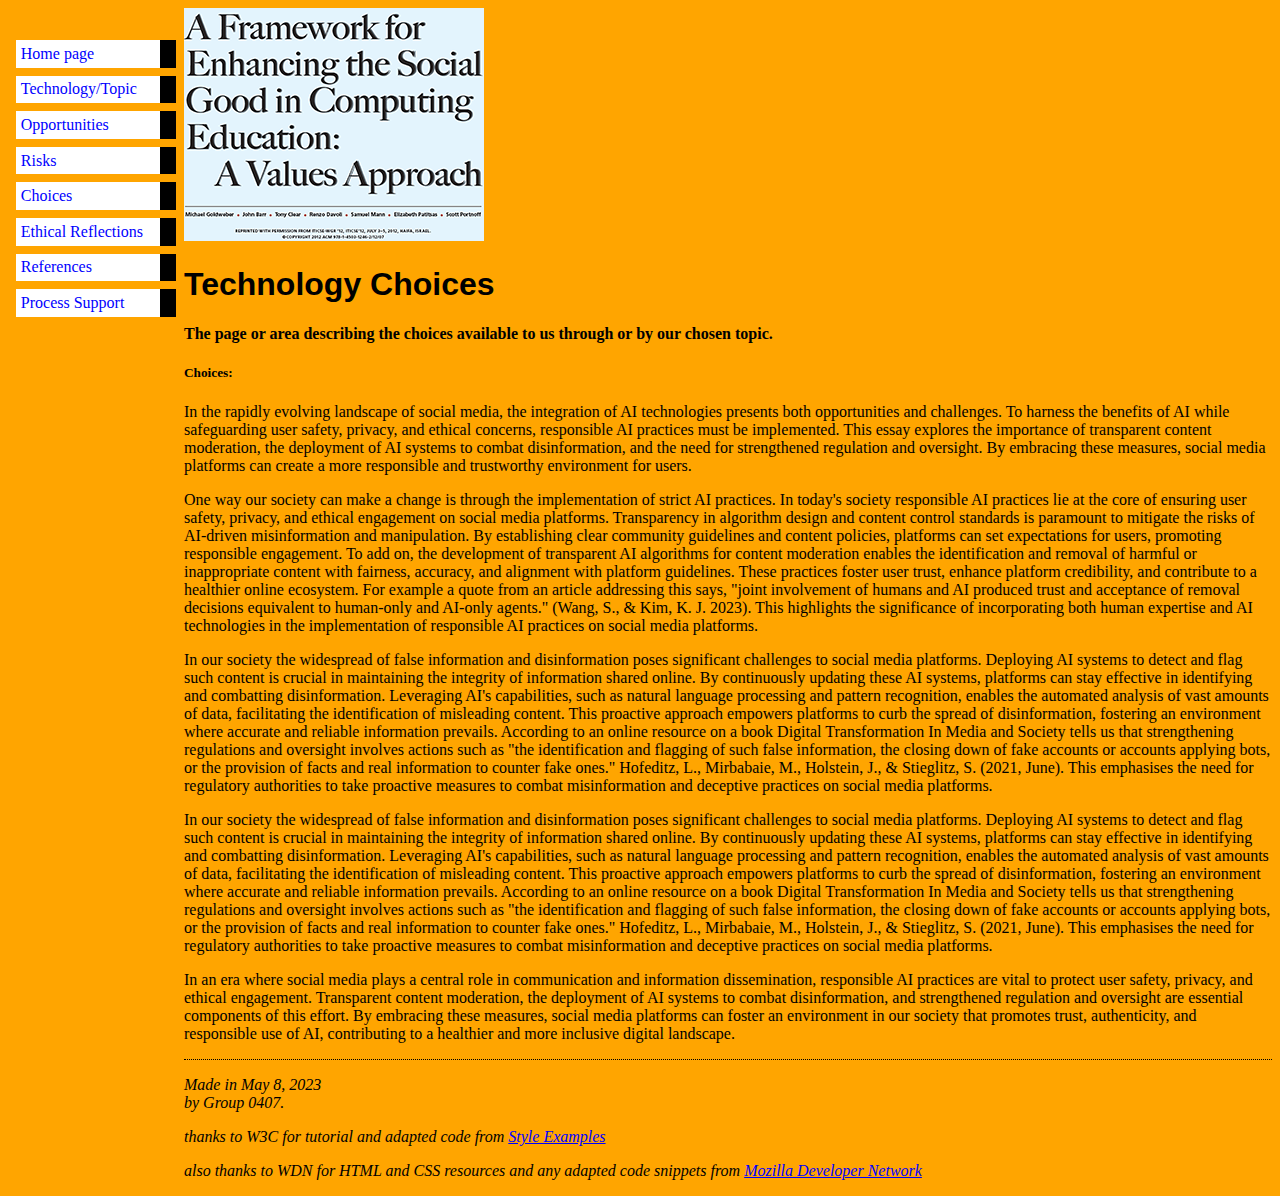
==== misc/choices.html @ e895c3b0 "Update choices.html" ====
<!DOCTYPE html PUBLIC "-//W3C//DTD HTML 4.01//EN">
<html>
<head>
  <title>choices</title>
  	<link rel="stylesheet" href="../styles/mystyles.css">
  </head>

<body>
<img src="../images/csg4ed-small.png" alt="Enhancing Social Good in Computing"
<!-- Site navigation menu -->

<ul class="navbar">
  <li><a href="../index.html">Home page</a>
  <li><a href="topic.html">Technology/Topic</a>
	<li><a href="opportunities.html">Opportunities</a>
	<li><a href="risks.html">Risks</a>
	<li><a href="choices.html">Choices</a>
	<li><a href="ethics.html">Ethical Reflections</a>
	<li><a href="references.html">References</a>
   <li><a href="process.html">Process Support</a>
</ul>

<!-- Main content -->
<h1>Technology Choices</h1>

<h4>The page or area describing the choices available to us through or by our chosen topic.</h4>
	
<h5>Choices:</h5>

<p>In the rapidly evolving landscape of social media, the integration of AI technologies presents both opportunities and 
challenges. To harness the benefits of AI while safeguarding user safety, privacy, and ethical concerns, responsible AI
practices must be implemented. This essay explores the importance of transparent content moderation, the deployment of AI systems
to combat disinformation, and the need for strengthened regulation and oversight. By embracing these measures, social media 
	platforms can create a more responsible and trustworthy environment for users.</p>

<p>One way our society can make a change is through the implementation of strict AI practices.
In today's society responsible AI practices lie at the core of ensuring user safety, privacy, and ethical engagement on 
social media platforms. Transparency in algorithm design and content control standards is paramount to mitigate the risks 
of AI-driven misinformation and manipulation. By establishing clear community guidelines and content policies, platforms can 
set expectations for users, promoting responsible engagement. To add on, the development of transparent AI algorithms for content 
moderation enables the identification and removal of harmful or inappropriate content with fairness, accuracy, and alignment with 
platform guidelines. These practices foster user trust, enhance platform credibility, and contribute to a healthier online 
ecosystem. For example a quote from an article addressing this says, "joint involvement of humans and AI produced trust and 
acceptance of removal decisions equivalent to human-only and AI-only agents." (Wang, S., & Kim, K. J. 2023). This highlights 
the significance of incorporating both human expertise and AI technologies in the implementation of responsible AI practices 
	on social media platforms.</p>
	
<p>In our society the widespread of false information and disinformation poses significant challenges to social media platforms. 
Deploying AI systems to detect and flag such content is crucial in maintaining the integrity of information shared online. 
By continuously updating these AI systems, platforms can stay effective in identifying and combatting disinformation. 
Leveraging AI's capabilities, such as natural language processing and pattern recognition, enables the automated analysis
of vast amounts of data, facilitating the identification of misleading content. This proactive approach empowers platforms 
to curb the spread of disinformation, fostering an environment where accurate and reliable information prevails. According 
to an online resource on a book Digital Transformation In Media and Society tells us that strengthening regulations and 
oversight involves actions such as "the identification and flagging of such false information, the closing down of fake 
accounts or accounts applying bots, or the provision of facts and real information to counter fake ones." Hofeditz, L., 
Mirbabaie, M., Holstein, J., & Stieglitz, S. (2021, June). This emphasises the need for regulatory authorities to take
	proactive measures to combat misinformation and deceptive practices on social media platforms.</p>

<p>In our society the widespread of false information and disinformation poses significant challenges to social media platforms. 
Deploying AI systems to detect and flag such content is crucial in maintaining the integrity of information shared online. 
By continuously updating these AI systems, platforms can stay effective in identifying and combatting disinformation. 
Leveraging AI's capabilities, such as natural language processing and pattern recognition, enables the automated analysis 
of vast amounts of data, facilitating the identification of misleading content. This proactive approach empowers platforms 
to curb the spread of disinformation, fostering an environment where accurate and reliable information prevails. 
According to an online resource on a book Digital Transformation In Media and Society tells us that strengthening regulations 
and oversight involves actions such as "the identification and flagging of such false information, the closing down of 
fake accounts or accounts applying bots, or the provision of facts and real information to counter fake ones." 
Hofeditz, L., Mirbabaie, M., Holstein, J., & Stieglitz, S. (2021, June). This emphasises the need for regulatory authorities 
	to take proactive measures to combat misinformation and deceptive practices on social media platforms.</p>
	
<p>In an era where social media plays a central role in communication and information dissemination, responsible AI practices 
are vital to protect user safety, privacy, and ethical engagement. Transparent content moderation, the deployment of 
AI systems to combat disinformation, and strengthened regulation and oversight are essential components of this effort. 
By embracing these measures, social media platforms can foster an environment in our society that promotes trust, authenticity, 
	and responsible use of AI, contributing to a healthier and more inclusive digital landscape.</p>

<!-- Sign and date the page, it's only polite! -->
<address>Made in May 8, 2023<br>
  by Group 0407.</address>
 
<p><em>thanks to W3C for tutorial and adapted code from <a href="https://www.w3.org/Style/Examples/011/firstcss.en.html">Style Examples</a></p></em>
<p><em>also thanks to WDN for HTML and CSS resources and any adapted code snippets from <a href= "https://developer.mozilla.org/en-US/docs/Web">Mozilla Developer Network</a></p></em 
 </html>
---- styles/mystyles.css ----
body {
   padding-left: 11em;
   font-family: Georgia, "Times New Roman",
          Times, serif;
		  color: black;
    background-color: orange}
	 ul.navbar {
    list-style-type: none;
    padding: 0;
    margin: 0;
	position: absolute;
    top: 2em;
    left: 1em;
    width: 10em }
	h1 {
    font-family: Helvetica, Geneva, Arial,
          SunSans-Regular, sans-serif }
		ul.navbar li {
    background: white;
    margin: 0.5em 0;
    padding: 0.3em;
    border-right: 1em solid black }
  ul.navbar a {
    text-decoration: none }
  a:link {
    color: blue }
  a:visited {
    color: purple }
	address {
    margin-top: 1em;
    padding-top: 1em;
    border-top: thin dotted }
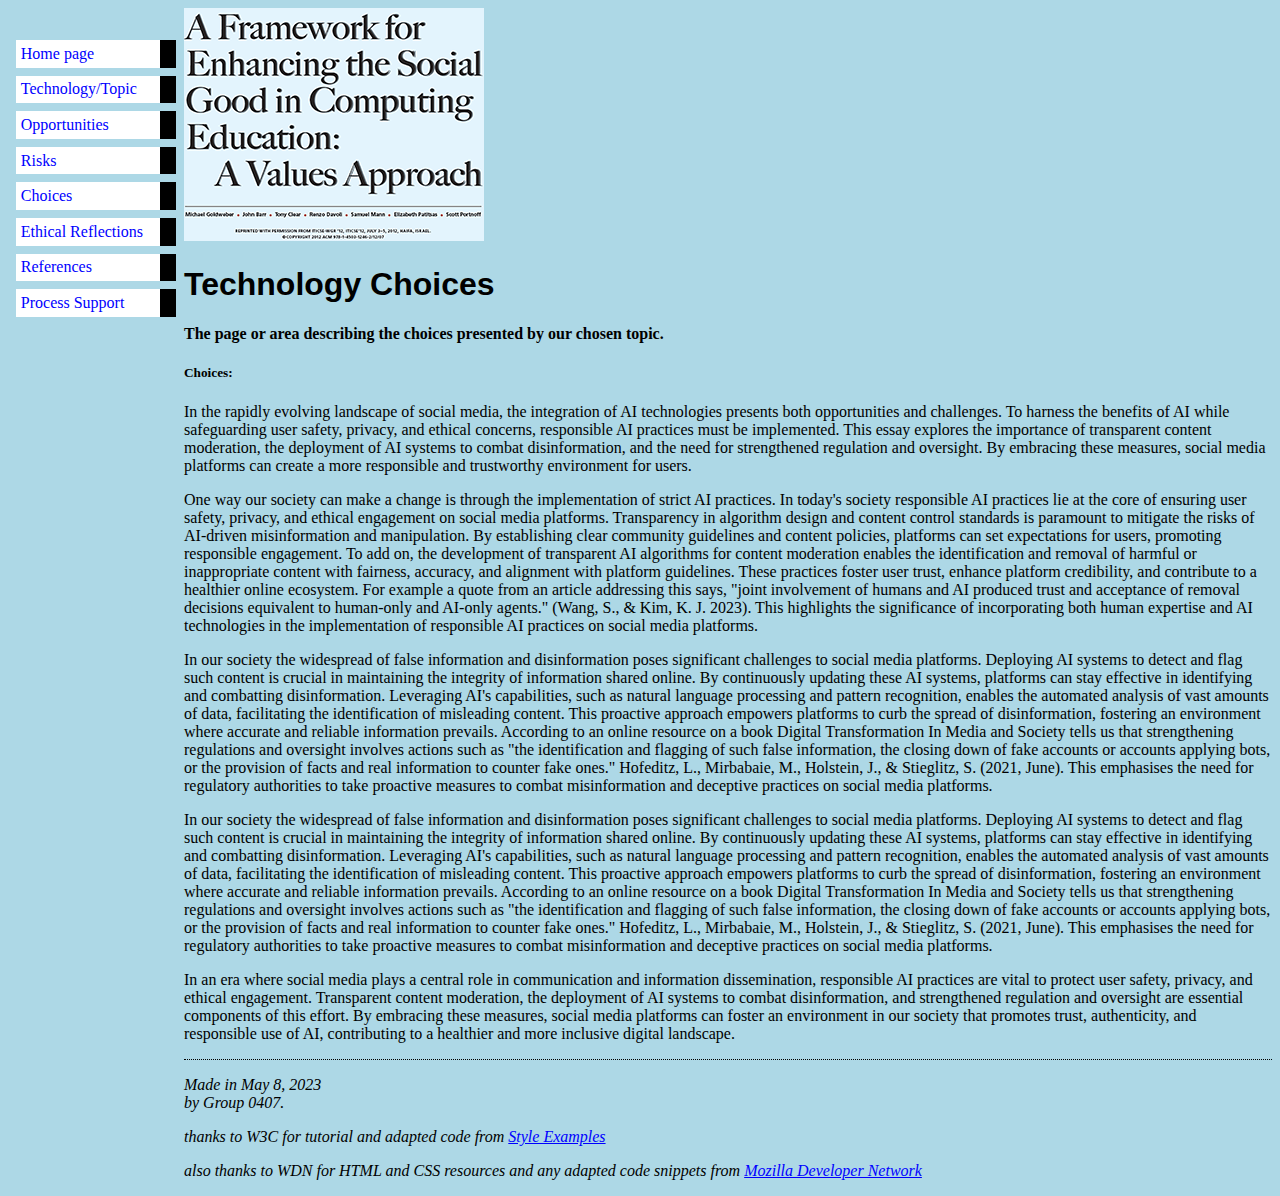
==== commit 817544f5: "Update choices.html" ====
--- a/misc/choices.html
+++ b/misc/choices.html
@@ -23,7 +23,7 @@
 <!-- Main content -->
 <h1>Technology Choices</h1>
 
-<h4>The page or area describing the choices available to us through or by our chosen topic.</h4>
+<h4>The page or area describing the choices presented by our chosen topic.</h4>
 	
 <h5>Choices:</h5>
 
--- a/styles/mystyles.css
+++ b/styles/mystyles.css
@@ -3,7 +3,7 @@
    font-family: Georgia, "Times New Roman",
           Times, serif;
 		  color: black;
-    background-color: orange}
+    background-color: #add8e6}
 	 ul.navbar {
     list-style-type: none;
     padding: 0;
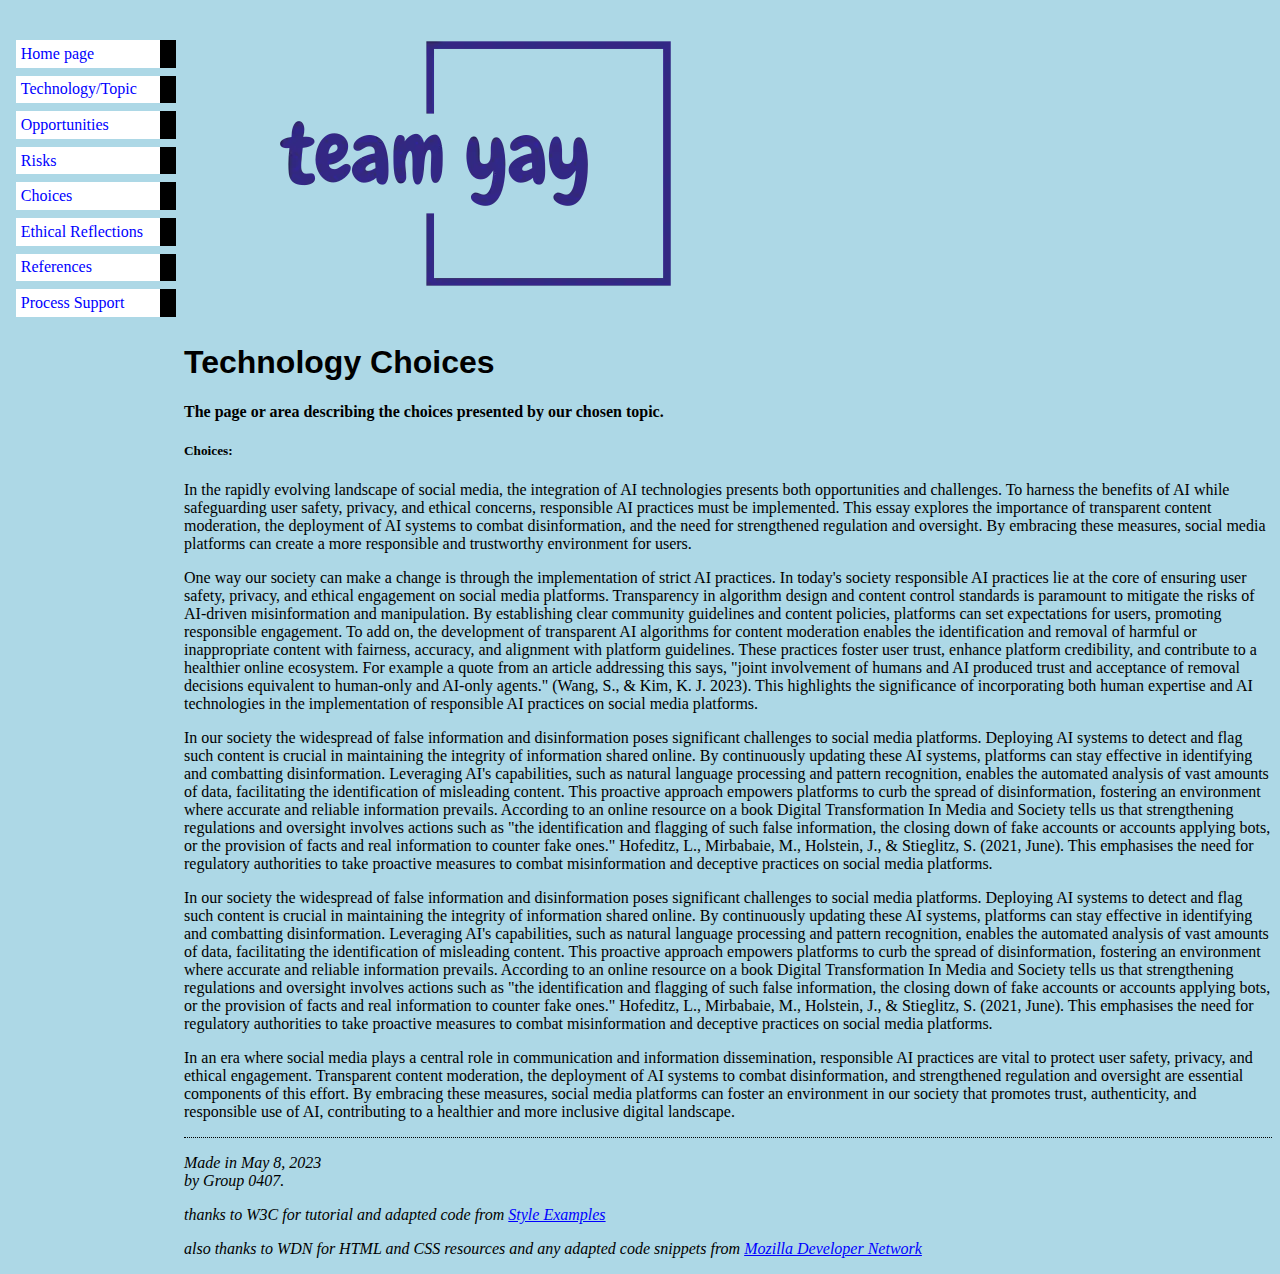
==== commit df6ef8cb: "Update choices.html" ====
--- a/misc/choices.html
+++ b/misc/choices.html
@@ -6,7 +6,7 @@
   </head>
 
 <body>
-<img src="../images/csg4ed-small.png" alt="Enhancing Social Good in Computing"
+<img src="../images/teammyaay.webp" alt="Enhancing Social Good in Computing"
 <!-- Site navigation menu -->
 
 <ul class="navbar">
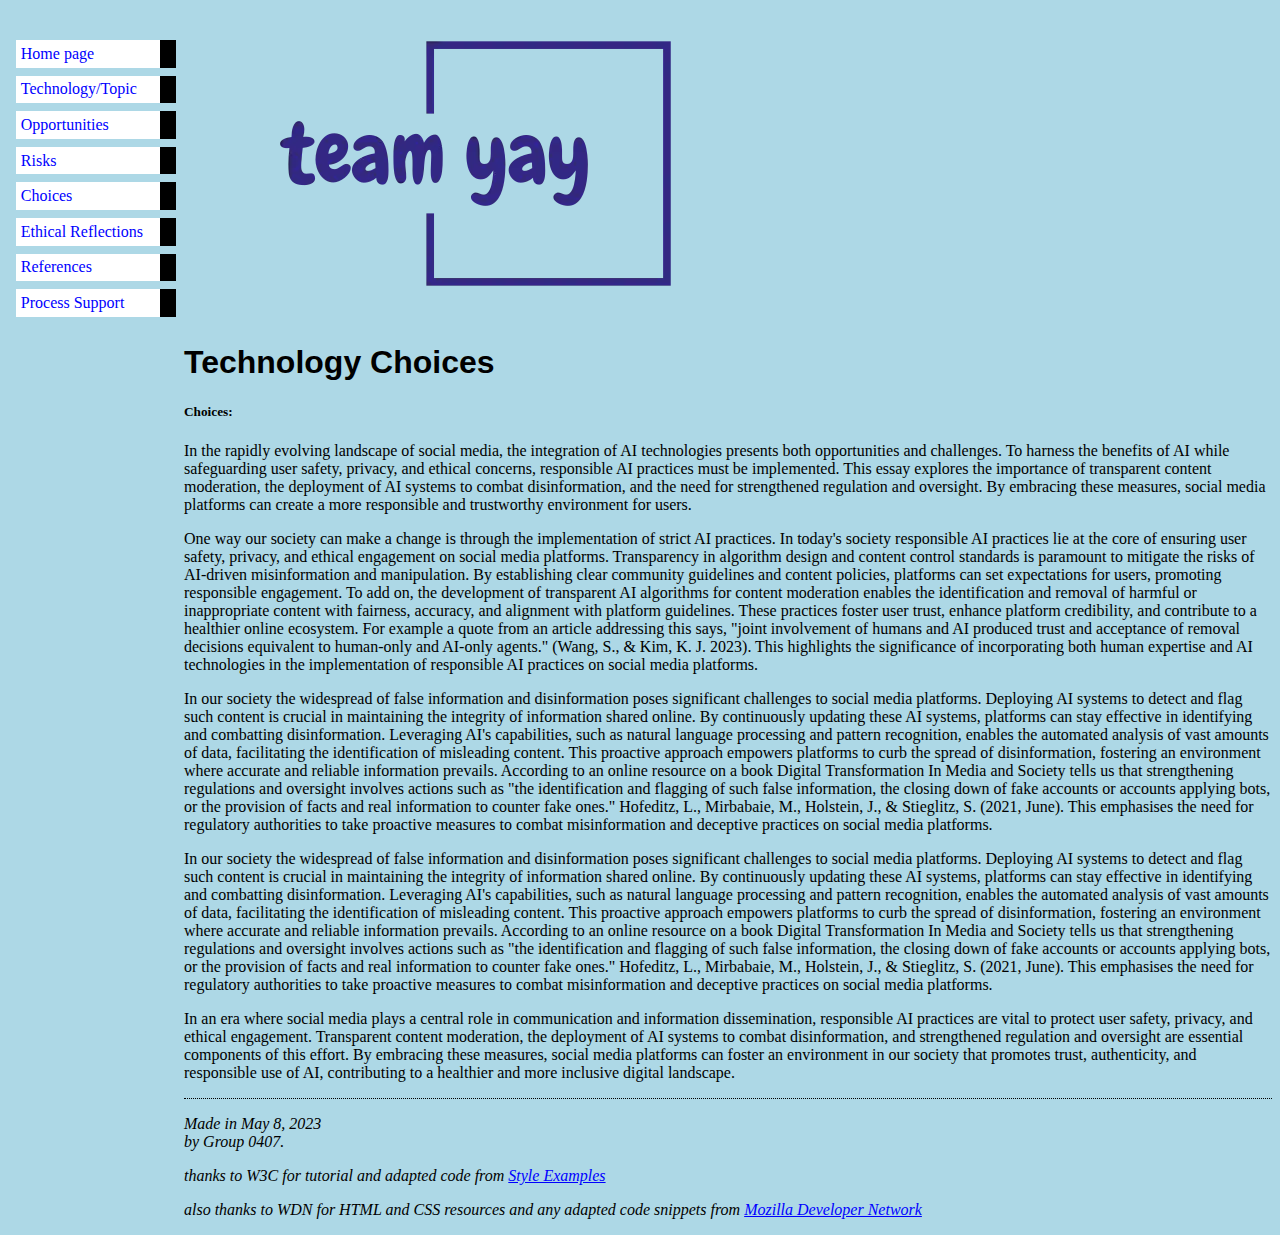
==== commit 34086da7: "Update choices.html" ====
--- a/misc/choices.html
+++ b/misc/choices.html
@@ -22,8 +22,6 @@
 
 <!-- Main content -->
 <h1>Technology Choices</h1>
-
-<h4>The page or area describing the choices presented by our chosen topic.</h4>
 	
 <h5>Choices:</h5>
 
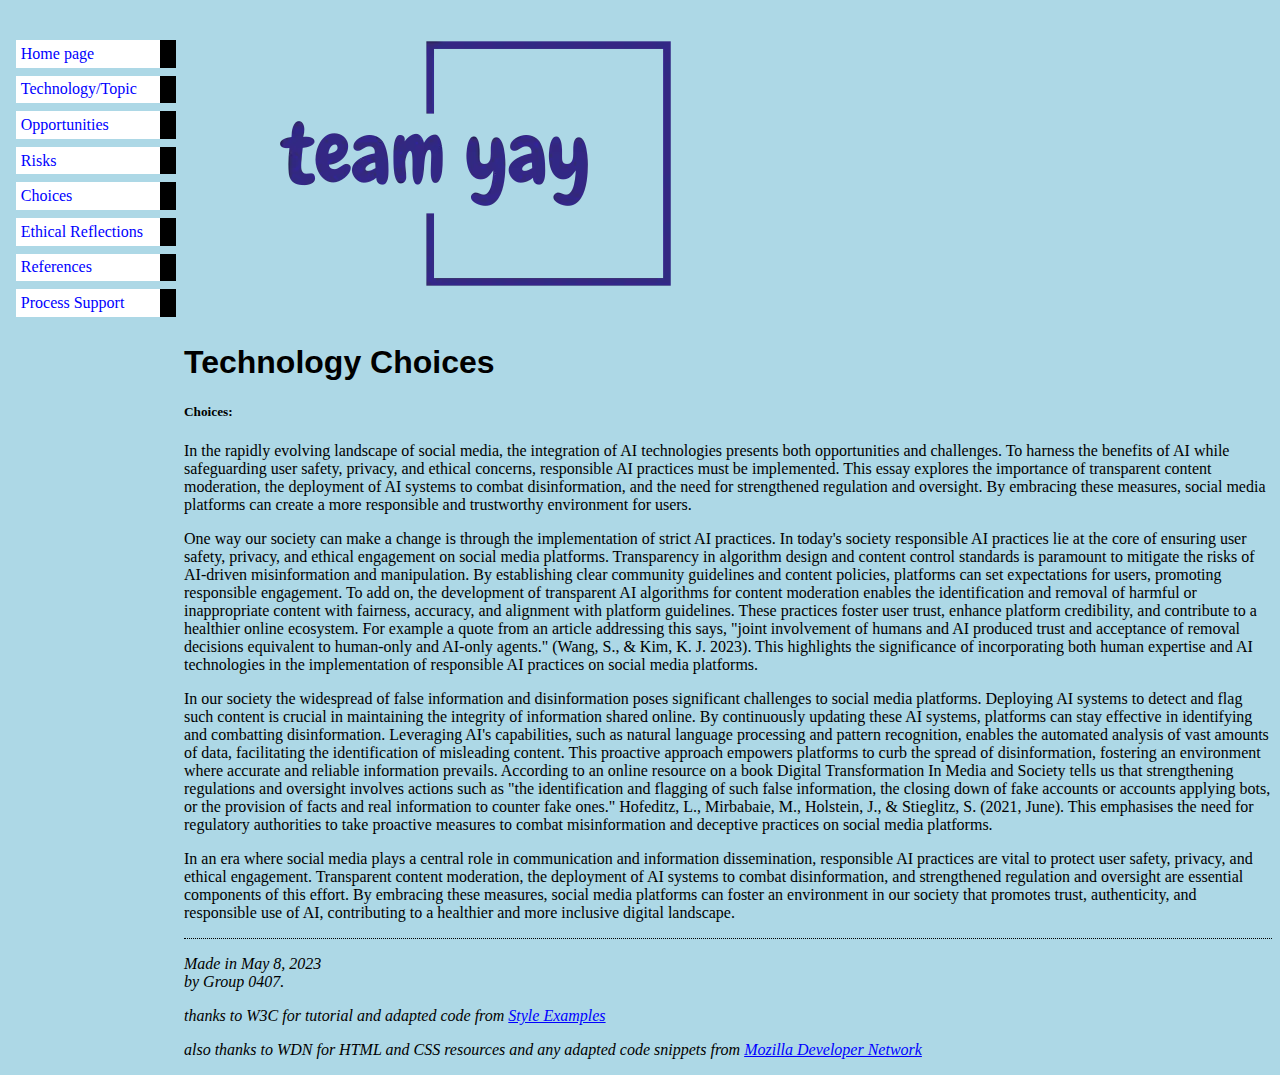
==== commit cd17e041: "Update choices.html" ====
--- a/misc/choices.html
+++ b/misc/choices.html
@@ -6,7 +6,7 @@
   </head>
 
 <body>
-<img src="../images/teammyaay.webp" alt="Enhancing Social Good in Computing"
+<img src="../images/teammyaay.webp" alt="Team Yay"
 <!-- Site navigation menu -->
 
 <ul class="navbar">
@@ -54,18 +54,6 @@
 accounts or accounts applying bots, or the provision of facts and real information to counter fake ones." Hofeditz, L., 
 Mirbabaie, M., Holstein, J., & Stieglitz, S. (2021, June). This emphasises the need for regulatory authorities to take
 	proactive measures to combat misinformation and deceptive practices on social media platforms.</p>
-
-<p>In our society the widespread of false information and disinformation poses significant challenges to social media platforms. 
-Deploying AI systems to detect and flag such content is crucial in maintaining the integrity of information shared online. 
-By continuously updating these AI systems, platforms can stay effective in identifying and combatting disinformation. 
-Leveraging AI's capabilities, such as natural language processing and pattern recognition, enables the automated analysis 
-of vast amounts of data, facilitating the identification of misleading content. This proactive approach empowers platforms 
-to curb the spread of disinformation, fostering an environment where accurate and reliable information prevails. 
-According to an online resource on a book Digital Transformation In Media and Society tells us that strengthening regulations 
-and oversight involves actions such as "the identification and flagging of such false information, the closing down of 
-fake accounts or accounts applying bots, or the provision of facts and real information to counter fake ones." 
-Hofeditz, L., Mirbabaie, M., Holstein, J., & Stieglitz, S. (2021, June). This emphasises the need for regulatory authorities 
-	to take proactive measures to combat misinformation and deceptive practices on social media platforms.</p>
 	
 <p>In an era where social media plays a central role in communication and information dissemination, responsible AI practices 
 are vital to protect user safety, privacy, and ethical engagement. Transparent content moderation, the deployment of 
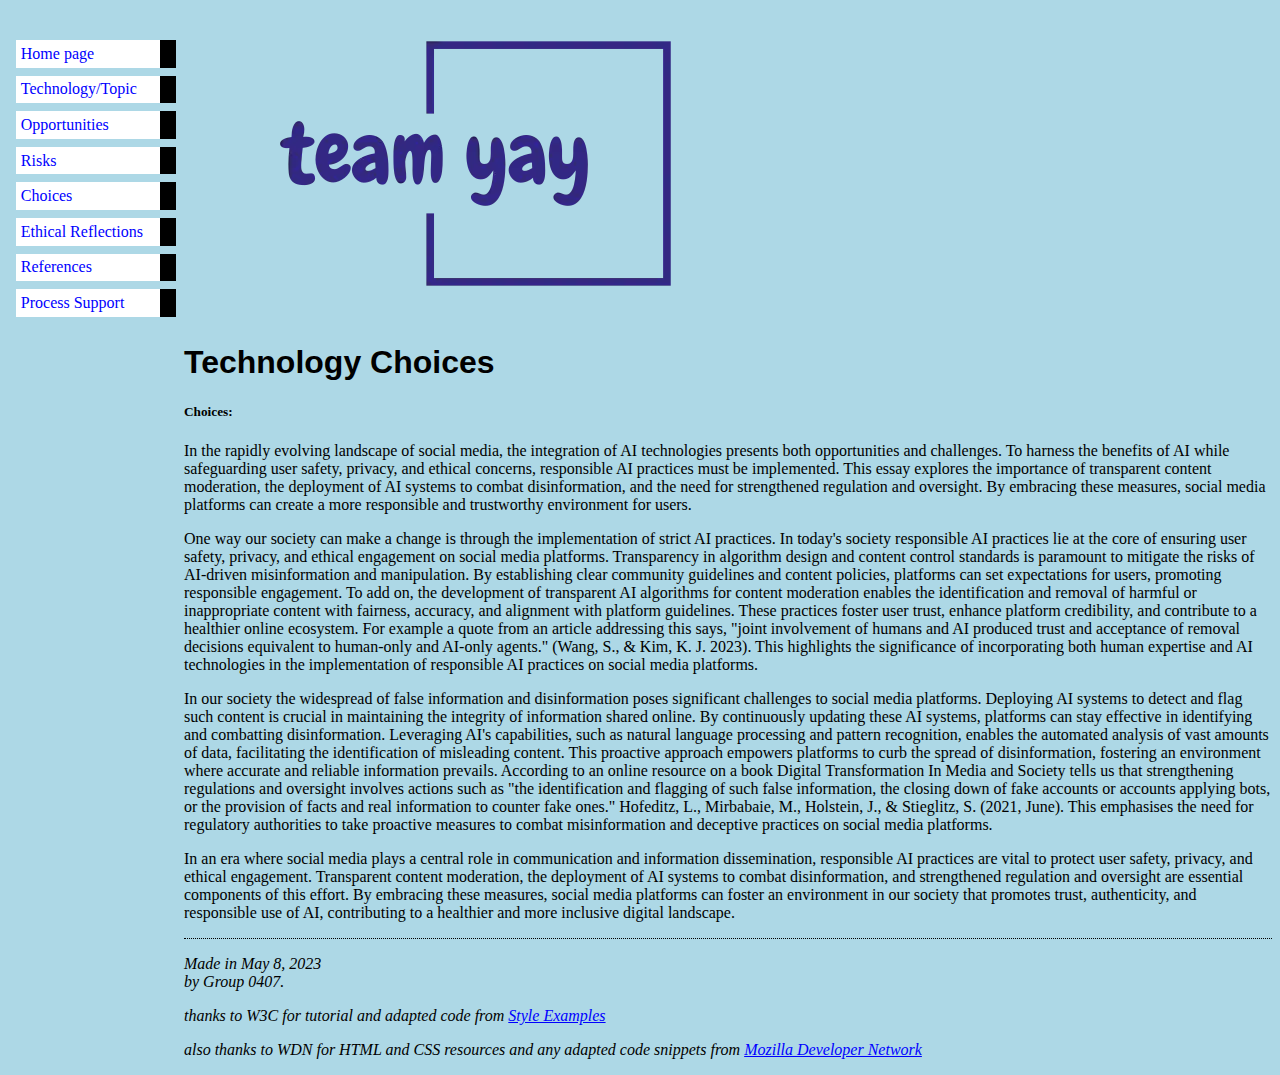
==== commit 6264934b: "Update choices.html" ====
--- a/misc/choices.html
+++ b/misc/choices.html
@@ -6,7 +6,7 @@
   </head>
 
 <body>
-<img src="../images/teammyaay.webp" alt="Team Yay"
+<img src="../images/teammyaay.png" alt="Team Yay"
 <!-- Site navigation menu -->
 
 <ul class="navbar">
